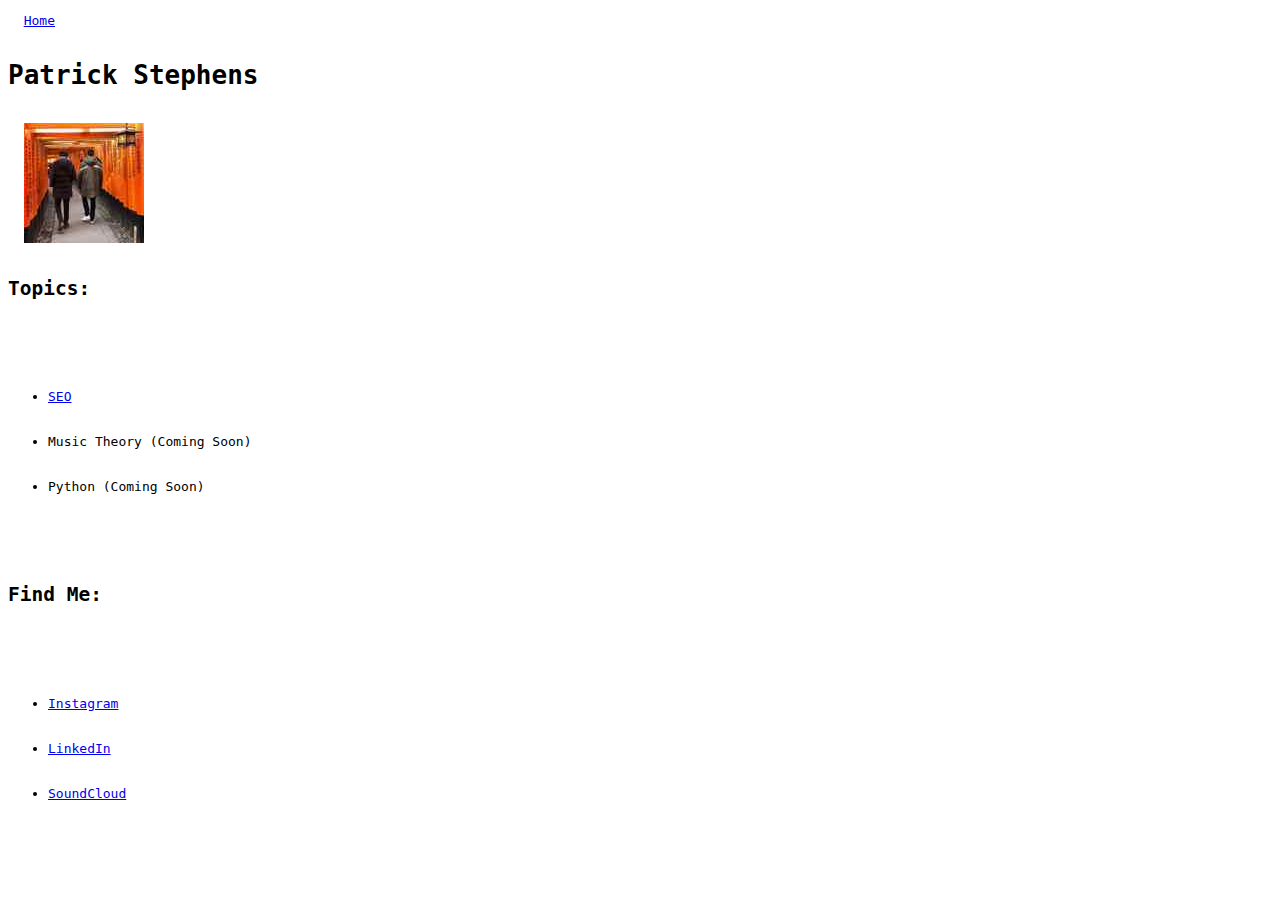
==== index.html @ 702c7c8c "Update index.html" ====
<!DOCTYPE html>
<html lang="en">
<head>
  <title>Home | Patrick Stephens</title>
  <meta charset="utf-8">
  <meta name="viewport" content="width=device-width, initial-scale=1.0, maximum-scale=1.0">
  <meta name="description" content="Click Here!">
  <link rel="stylesheet" href="./css/main.css" type="text/css" />
  <link rel="canonical" href="https://pcstep.github.io/site/" />
</head>
<body>
  <pre>
  <a href="https://pcstep.github.io/site/">Home</a>
  <h1>Patrick Stephens</h1>
  <img src="./images/portrait.jpg" alt="You're looking at alt text."></img>
  <h2>Topics:</h2>
  <ul>
    <li><a href="https://pcstep.github.io/site/seo">SEO</a></li>
    <li>Music Theory (Coming Soon)</li>
    <li>Python (Coming Soon)</li>
  </ul>
  <h2>Find Me:</h2>
  <ul>
    <li><a href="https://www.instagram.com/patrick_stephens/" target="_blank">Instagram</a></li>
    <li><a href="https://www.linkedin.com/in/patrickcstephens/" target="_blank">LinkedIn</a></li>
    <li><a href="https://soundcloud.com/user-579514550" target="_blank">SoundCloud</a></li>
  </ul>
  </pre>
</body>
</html>
---- css/main.css ----
.header {
  background-color: #AA1111;
  height: 47px;
  font-size: 0.938em;
  line-height: 47px;
  text-align: center;
  position: fixed;
  left: 0;
  right: 0;
}

.header { top: 0; }

#header-info a {
  display: inline-block;
  line-height: 47px;
}
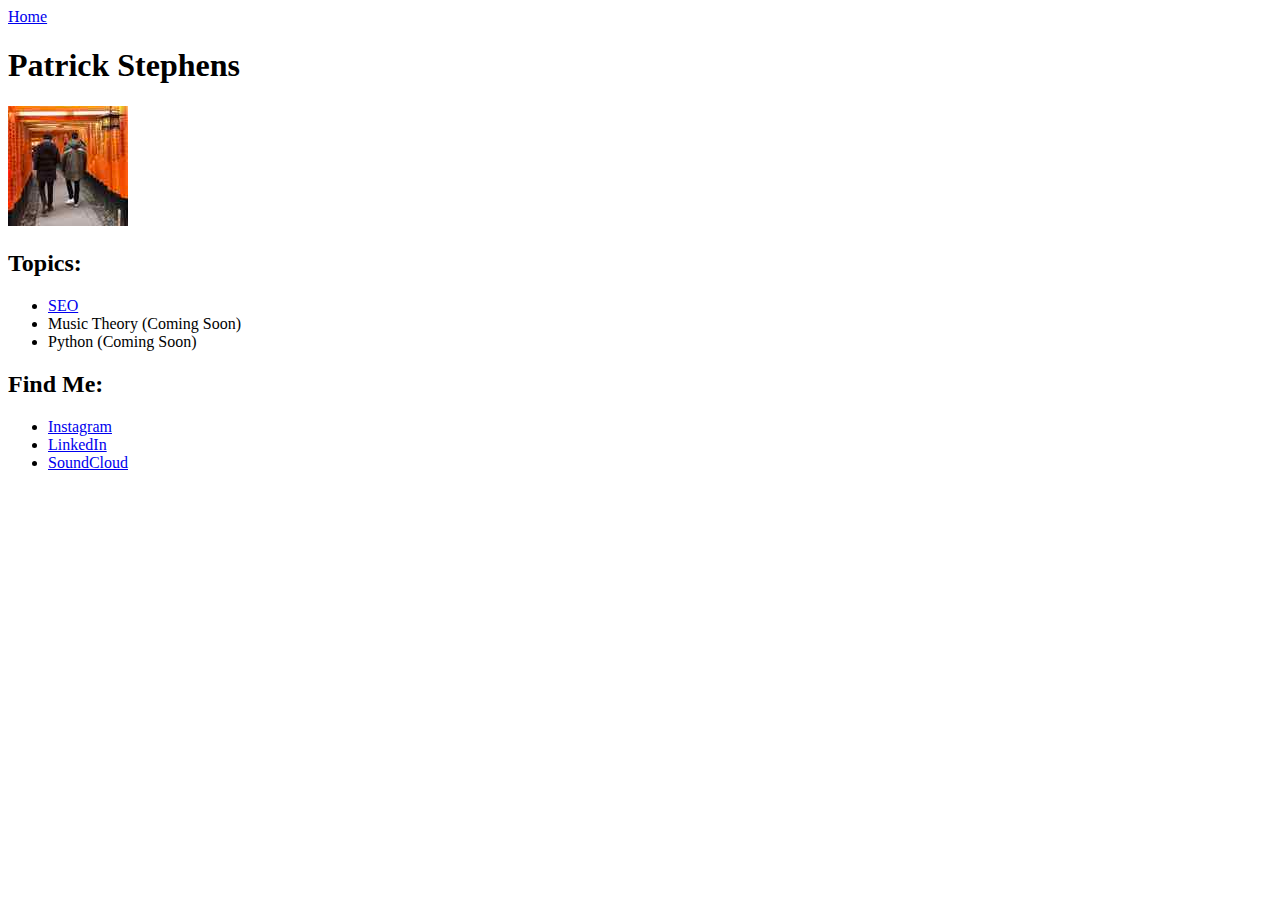
==== commit aa12f239: "Update index.html" ====
--- a/index.html
+++ b/index.html
@@ -9,7 +9,6 @@
   <link rel="canonical" href="https://pcstep.github.io/site/" />
 </head>
 <body>
-  <pre>
   <a href="https://pcstep.github.io/site/">Home</a>
   <h1>Patrick Stephens</h1>
   <img src="./images/portrait.jpg" alt="You're looking at alt text."></img>
@@ -25,6 +24,5 @@
     <li><a href="https://www.linkedin.com/in/patrickcstephens/" target="_blank">LinkedIn</a></li>
     <li><a href="https://soundcloud.com/user-579514550" target="_blank">SoundCloud</a></li>
   </ul>
-  </pre>
 </body>
 </html>
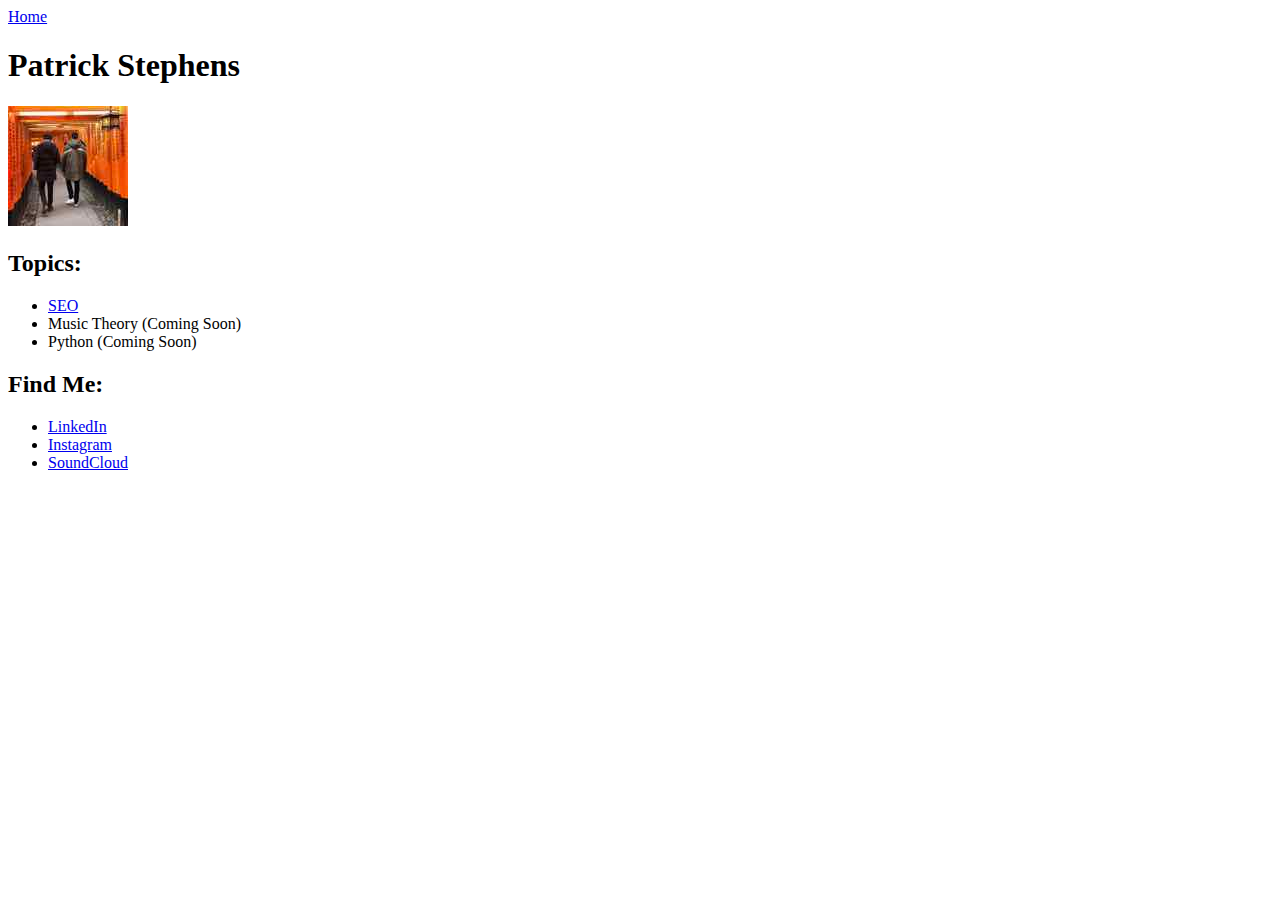
==== commit c6a3c877: "Update index.html" ====
--- a/index.html
+++ b/index.html
@@ -20,8 +20,8 @@
   </ul>
   <h2>Find Me:</h2>
   <ul>
+    <li><a href="https://www.linkedin.com/in/patrickcstephens/" target="_blank">LinkedIn</a></li>
     <li><a href="https://www.instagram.com/patrick_stephens/" target="_blank">Instagram</a></li>
-    <li><a href="https://www.linkedin.com/in/patrickcstephens/" target="_blank">LinkedIn</a></li>
     <li><a href="https://soundcloud.com/user-579514550" target="_blank">SoundCloud</a></li>
   </ul>
 </body>
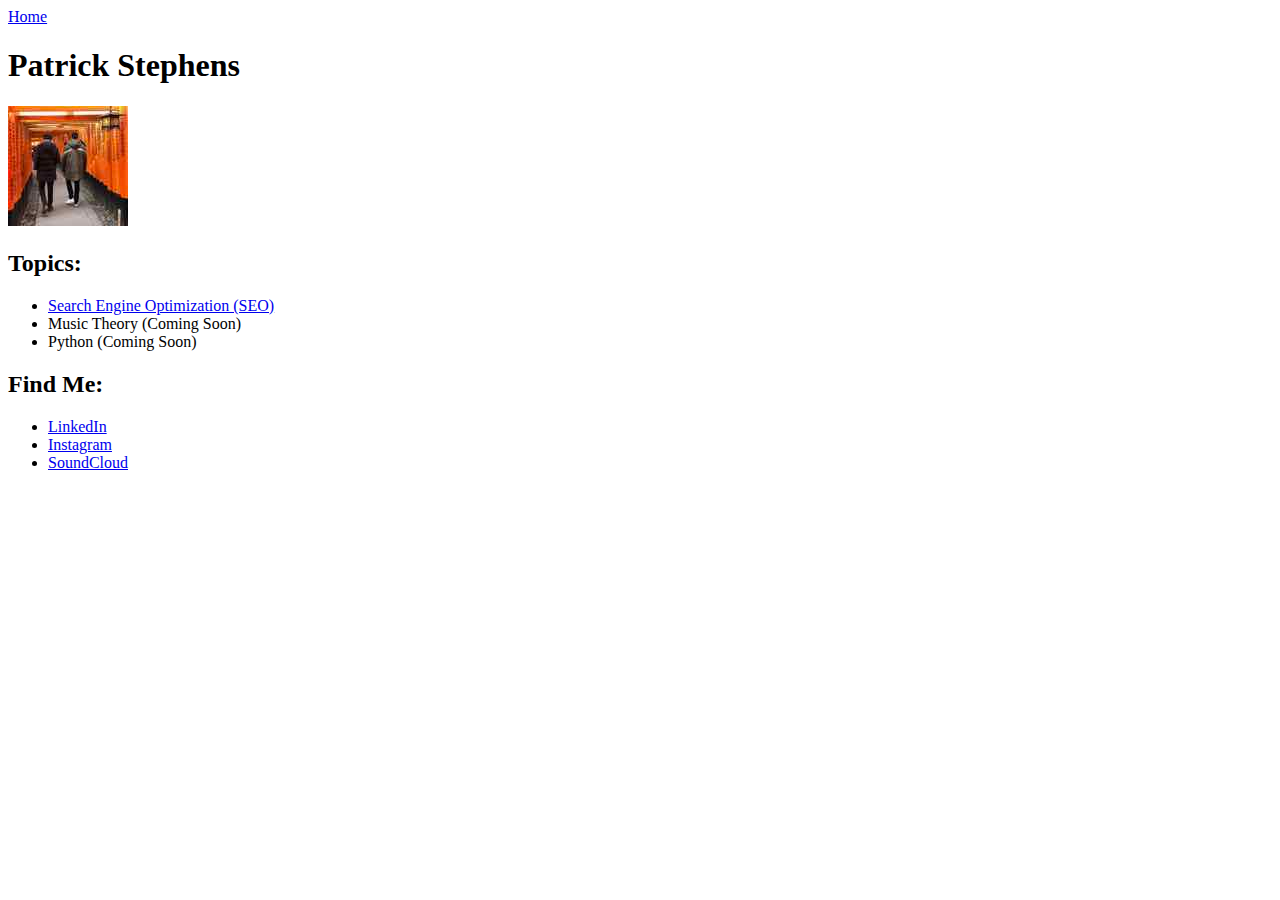
==== commit b8eacc9b: "Update index.html" ====
--- a/index.html
+++ b/index.html
@@ -14,7 +14,7 @@
   <img src="./images/portrait.jpg" alt="You're looking at alt text."></img>
   <h2>Topics:</h2>
   <ul>
-    <li><a href="https://pcstep.github.io/site/seo">SEO</a></li>
+    <li><a href="https://pcstep.github.io/site/seo">Search Engine Optimization (SEO)</a></li>
     <li>Music Theory (Coming Soon)</li>
     <li>Python (Coming Soon)</li>
   </ul>
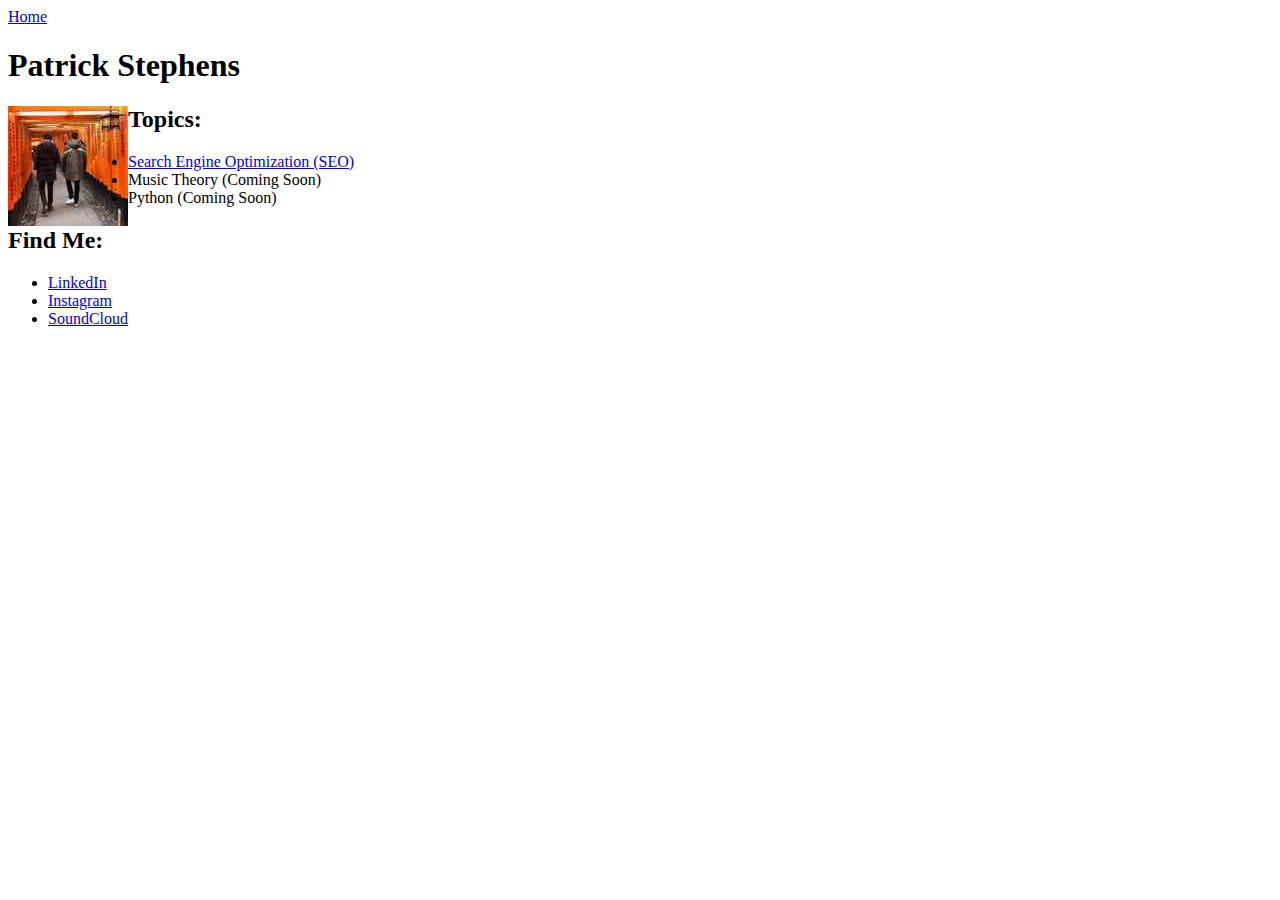
==== commit d7e9ba51: "Update index.html" ====
--- a/index.html
+++ b/index.html
@@ -11,7 +11,7 @@
 <body>
   <a href="https://pcstep.github.io/site/">Home</a>
   <h1>Patrick Stephens</h1>
-  <img src="./images/portrait.jpg" alt="You're looking at alt text."></img>
+  <img src="./images/portrait.jpg" align="left" alt="You're looking at alt text."></img>
   <h2>Topics:</h2>
   <ul>
     <li><a href="https://pcstep.github.io/site/seo">Search Engine Optimization (SEO)</a></li>
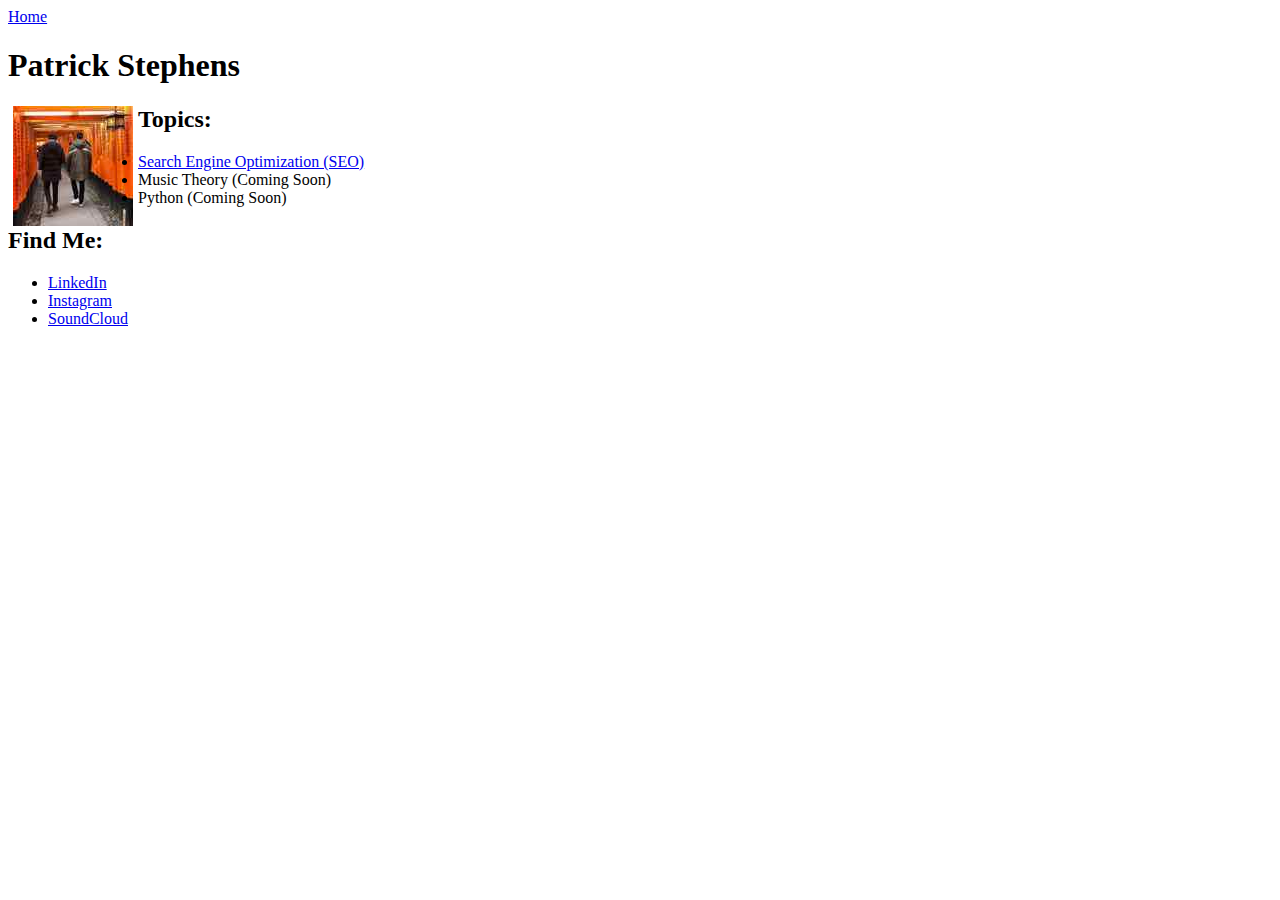
==== commit d355c1da: "Update index.html" ====
--- a/index.html
+++ b/index.html
@@ -11,7 +11,7 @@
 <body>
   <a href="https://pcstep.github.io/site/">Home</a>
   <h1>Patrick Stephens</h1>
-  <img src="./images/portrait.jpg" align="left" alt="You're looking at alt text."></img>
+  <img src="./images/portrait.jpg" align="left" hspace="5" alt="You're looking at alt text."></img>
   <h2>Topics:</h2>
   <ul>
     <li><a href="https://pcstep.github.io/site/seo">Search Engine Optimization (SEO)</a></li>
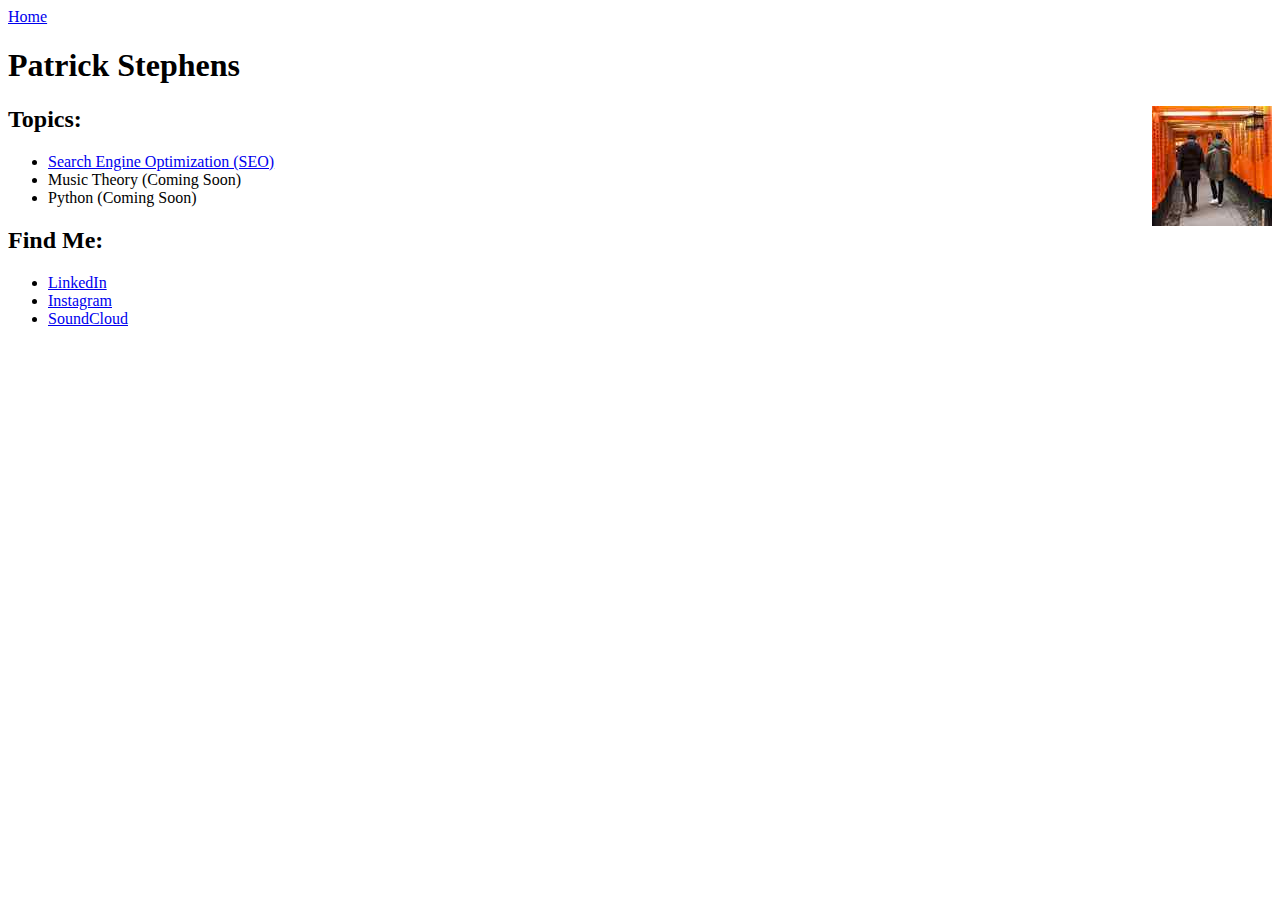
==== commit cc0e33c5: "Update index.html" ====
--- a/index.html
+++ b/index.html
@@ -11,7 +11,7 @@
 <body>
   <a href="https://pcstep.github.io/site/">Home</a>
   <h1>Patrick Stephens</h1>
-  <img src="./images/portrait.jpg" align="left" hspace="5" alt="You're looking at alt text."></img>
+  <img src="./images/portrait.jpg" align="right" alt="You're looking at alt text."></img>
   <h2>Topics:</h2>
   <ul>
     <li><a href="https://pcstep.github.io/site/seo">Search Engine Optimization (SEO)</a></li>
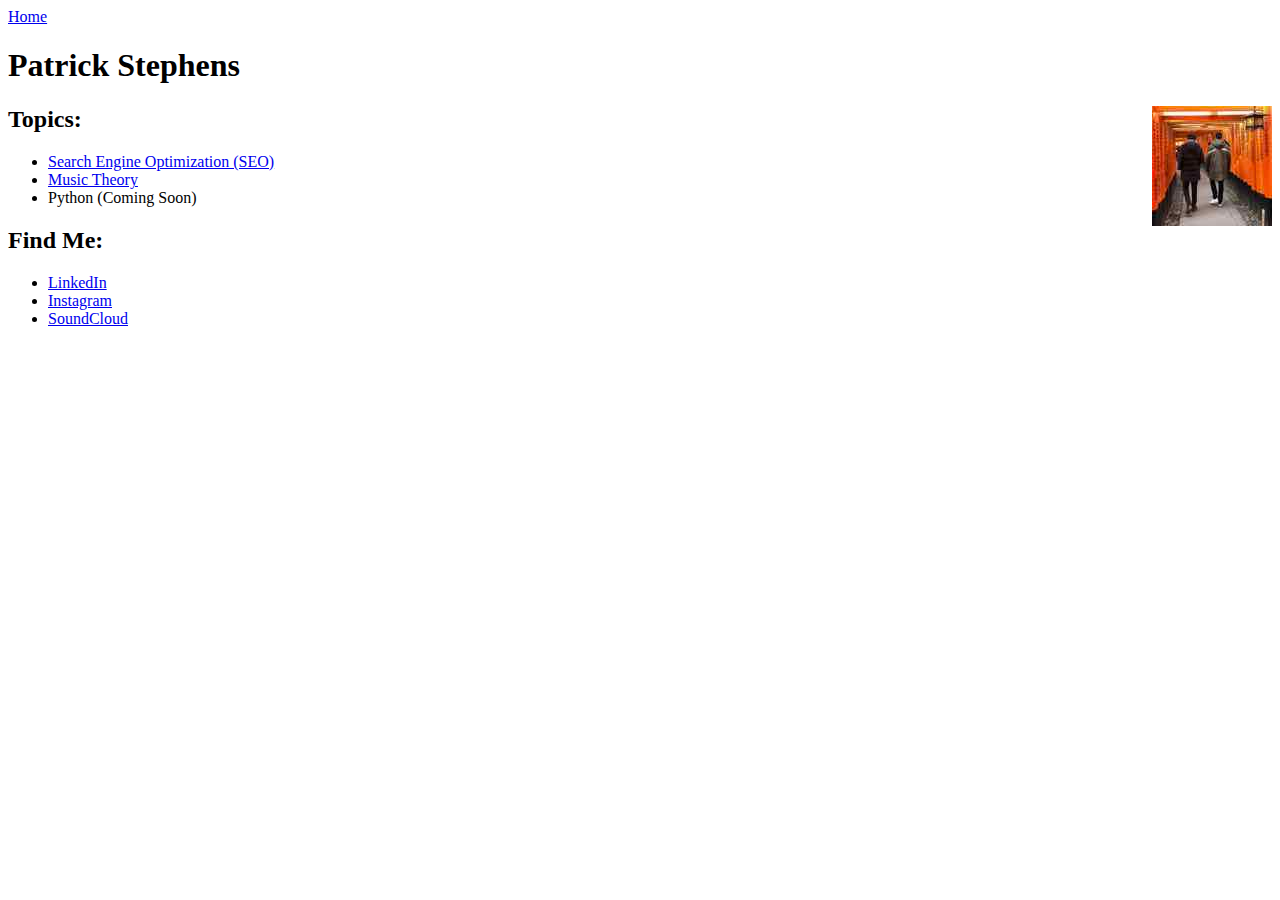
==== commit 7e8600ff: "Update index.html" ====
--- a/index.html
+++ b/index.html
@@ -15,7 +15,7 @@
   <h2>Topics:</h2>
   <ul>
     <li><a href="https://pcstep.github.io/site/seo">Search Engine Optimization (SEO)</a></li>
-    <li>Music Theory (Coming Soon)</li>
+    <li><a href="https://pcstep.github.io/site/music-theory">Music Theory</a></li>
     <li>Python (Coming Soon)</li>
   </ul>
   <h2>Find Me:</h2>
